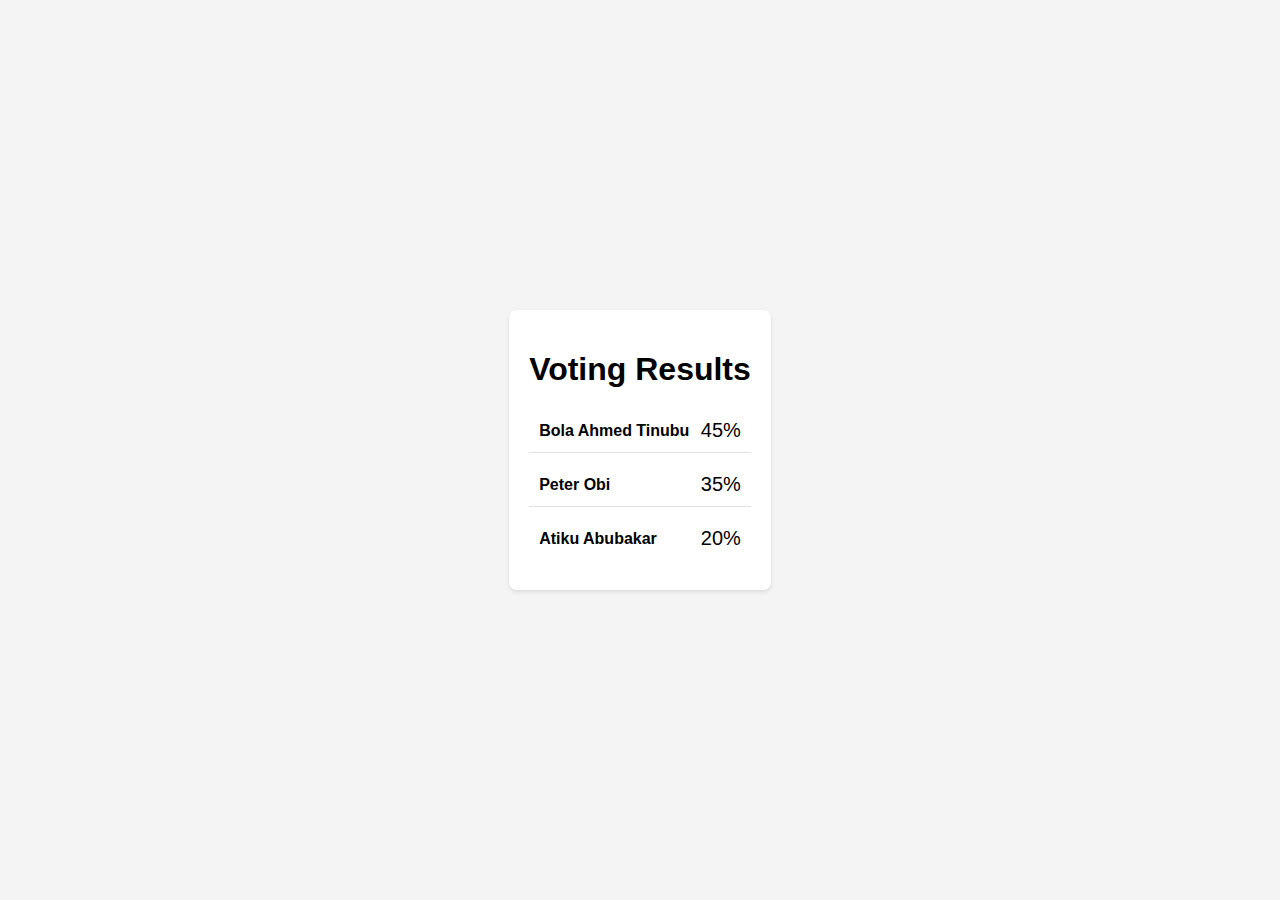
==== admin.html @ 7609a61a "Admin Page" ====
<!DOCTYPE html>
<html lang="en">
<head>
  <meta charset="UTF-8">
  <meta name="viewport" content="width=device-width, initial-scale=1.0">
  <style>
    body {
      font-family: Arial, sans-serif;
      background-color: #f4f4f4;
      margin: 0;
      padding: 0;
      display: flex;
      justify-content: center;
      align-items: center;
      min-height: 100vh;
    }

    .admin-page {
      background-color: #fff;
      padding: 20px;
      border-radius: 8px;
      box-shadow: 0 2px 4px rgba(0, 0, 0, 0.1);
      text-align: center;
    }

    .result-item {
      margin-bottom: 10px;
      display: flex;
      align-items: center;
      justify-content: space-between;
      padding: 10px;
      border-bottom: 1px solid #e1e1e1;
    }

    .result-item:last-child {
      border-bottom: none;
    }

    .candidate-name {
      font-weight: bold;
    }

    .percentage {
      font-size: 20px;
    }
  </style>
</head>
<body>
  <div class="admin-page">
    <h1>Voting Results</h1>
    <div class="result-item">
      <span class="candidate-name">Bola Ahmed Tinubu</span>
      <span class="percentage">45%</span>
    </div>
    <div class="result-item">
      <span class="candidate-name">Peter Obi</span>
      <span class="percentage">35%</span>
    </div>
    <div class="result-item">
      <span class="candidate-name">Atiku Abubakar</span>
      <span class="percentage">20%</span>
    </div>
  </div>
</body>
</html>
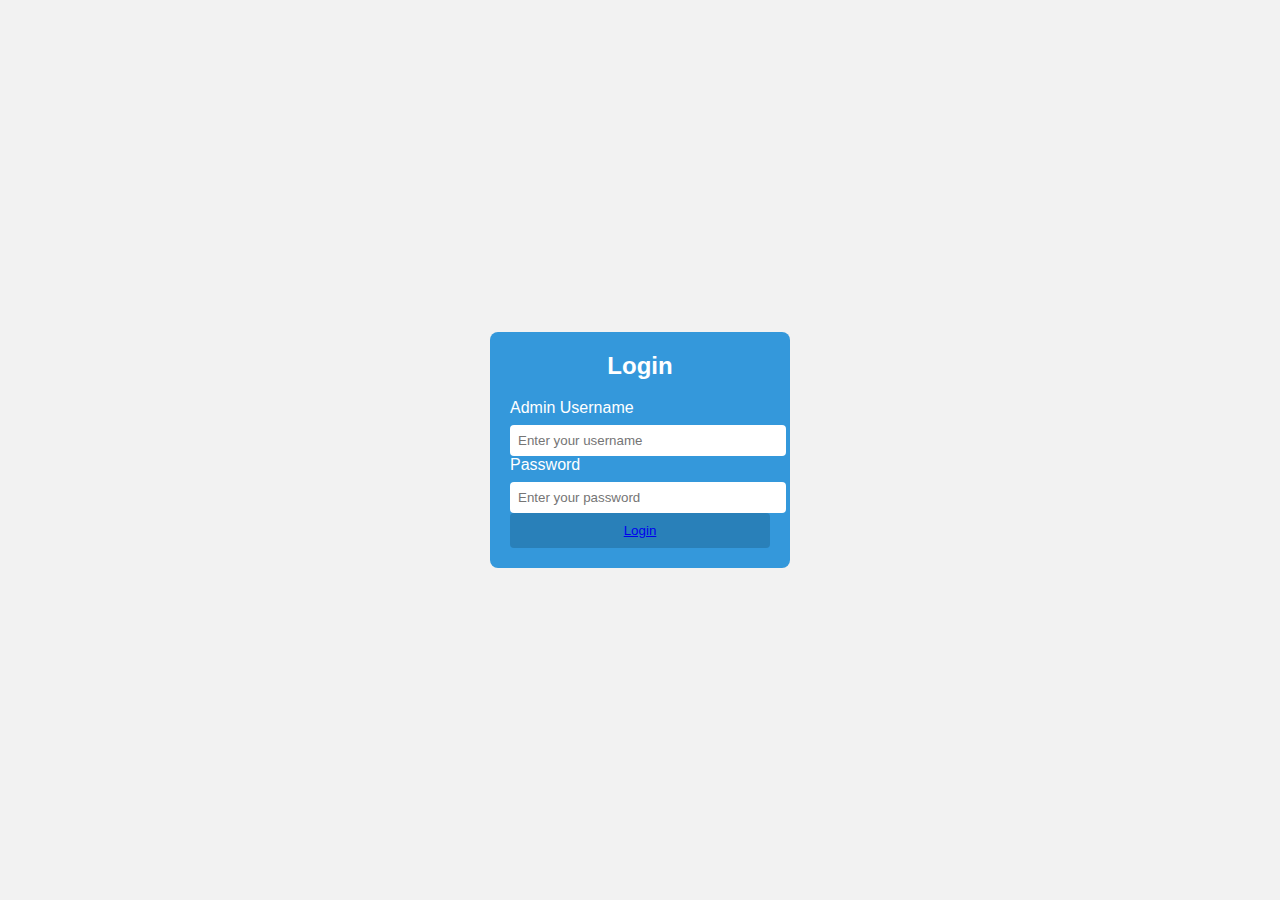
==== commit 3c550b9c: "Admin added with logs" ====
--- a/admin.html
+++ b/admin.html
@@ -3,63 +3,67 @@
 <head>
   <meta charset="UTF-8">
   <meta name="viewport" content="width=device-width, initial-scale=1.0">
+  <title>Login Page</title>
   <style>
     body {
       font-family: Arial, sans-serif;
-      background-color: #f4f4f4;
+      background-color: #f2f2f2;
       margin: 0;
       padding: 0;
       display: flex;
+      align-items: center;
       justify-content: center;
-      align-items: center;
-      min-height: 100vh;
+      height: 100vh;
     }
 
-    .admin-page {
-      background-color: #fff;
+    .container {
+      width: 300px;
+      background-color: #3498db;
+      border-radius: 8px;
       padding: 20px;
-      border-radius: 8px;
-      box-shadow: 0 2px 4px rgba(0, 0, 0, 0.1);
-      text-align: center;
+      box-sizing: border-box;
+      color: #ffffff;
     }
 
-    .result-item {
-      margin-bottom: 10px;
-      display: flex;
-      align-items: center;
-      justify-content: space-between;
-      padding: 10px;
-      border-bottom: 1px solid #e1e1e1;
+    h2 {
+      text-align: center;
+      margin-top: 0;
     }
 
-    .result-item:last-child {
-      border-bottom: none;
+    label {
+      display: block;
+      margin-bottom: 8px;
     }
 
-    .candidate-name {
-      font-weight: bold;
+    input[type="text"],
+    input[type="password"] {
+      width: 100%;
+      padding: 8px;
+      border: none;
+      border-radius: 4px;
     }
 
-    .percentage {
-      font-size: 20px;
+    button {
+      width: 100%;
+      padding: 10px;
+      border: none;
+      border-radius: 4px;
+      background-color: #2980b9;
+      color: #ffffff;
+      cursor: pointer;
     }
   </style>
 </head>
 <body>
-  <div class="admin-page">
-    <h1>Voting Results</h1>
-    <div class="result-item">
-      <span class="candidate-name">Bola Ahmed Tinubu</span>
-      <span class="percentage">45%</span>
-    </div>
-    <div class="result-item">
-      <span class="candidate-name">Peter Obi</span>
-      <span class="percentage">35%</span>
-    </div>
-    <div class="result-item">
-      <span class="candidate-name">Atiku Abubakar</span>
-      <span class="percentage">20%</span>
-    </div>
+  <div class="container">
+    <h2>Login</h2>
+    <form>
+      <label for="username">Admin Username</label>
+      <input type="text" id="username" name="username" placeholder="Enter your username" required>
+      <label for="password">Password</label>
+      <input type="password" id="password" name="password" placeholder="Enter your password" required>
+      <button> <a href="./admin.html">Login</a> </button>
+    </form>
   </div>
 </body>
 </html>
